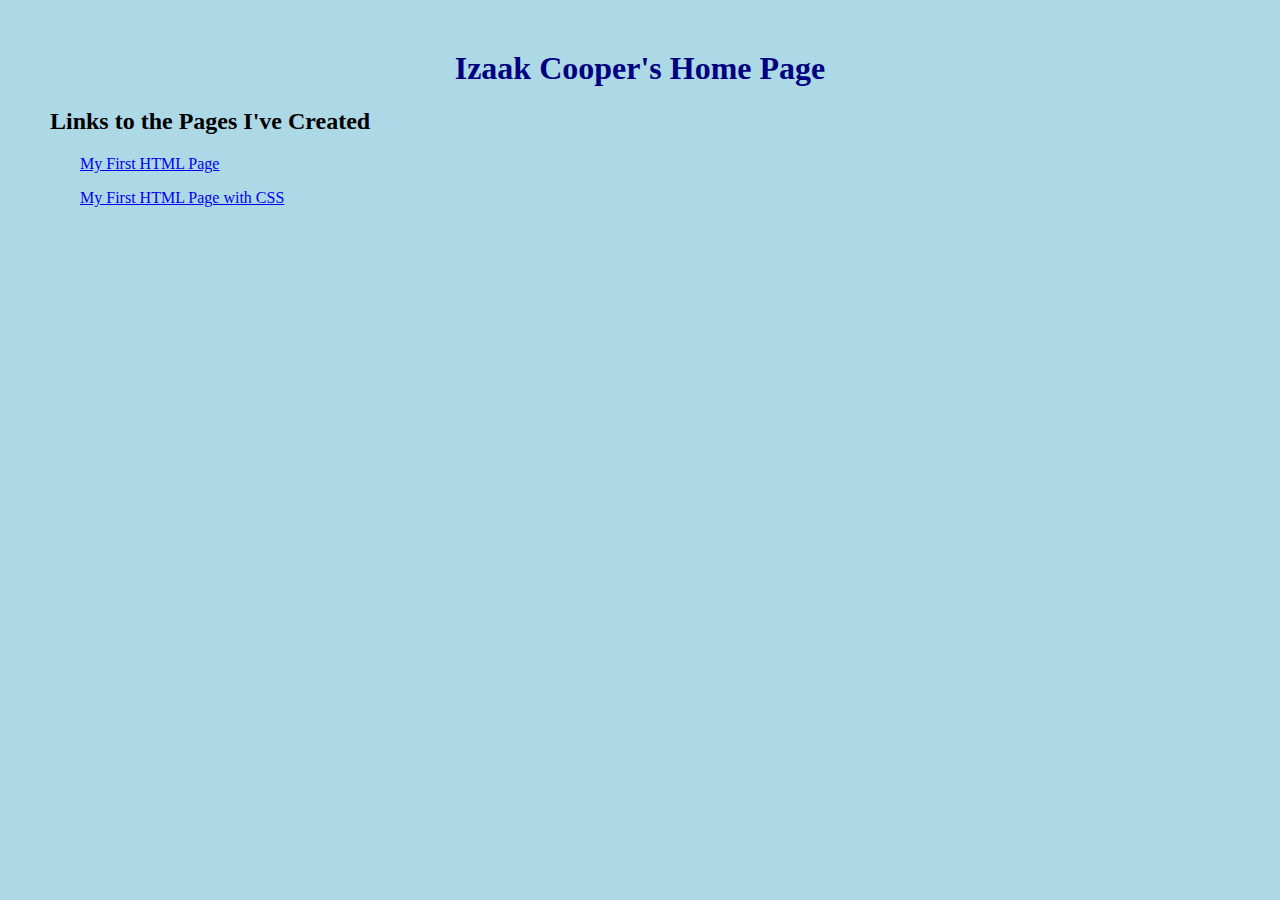
==== index.html @ 14dde3e2 "Update index.html" ====
<!DOCTYPE html>
<html>
  
  <head>
<link rel="stylesheet" type="text/css" href="mystyle.css">
</head>
  
<body>

<h1>Izaak Cooper's Home Page</h1>

<h2>Links to the Pages I've Created </h2>

<p><a href="https://izaakbc.github.io/myfirstpage">My First HTML Page</a><p>
<p><a href="https://izaakbc.github.io/myfirstpagewithcss">My First HTML Page with CSS</a><p>

</body>
</html>
---- mystyle.css ----
body {
  background-color: lightblue;
  margin: 50px;
}

h1 {
  color: navy;
  margin-left: 50px;
  margin-right: 50px;
  text-align: center;
}

h3 {
  font-family: sans-serif;
  margin-bottom: 20px;
}

p {
  margin-left: 30px;
}

img {
  display: block;
  margin-left: auto;
  margin-right: auto;
  width: 50%;
  padding: 10px;
  border:2px solidblack;
}

ol{
  margin-left: 60px
    border: 1px solid black;
}
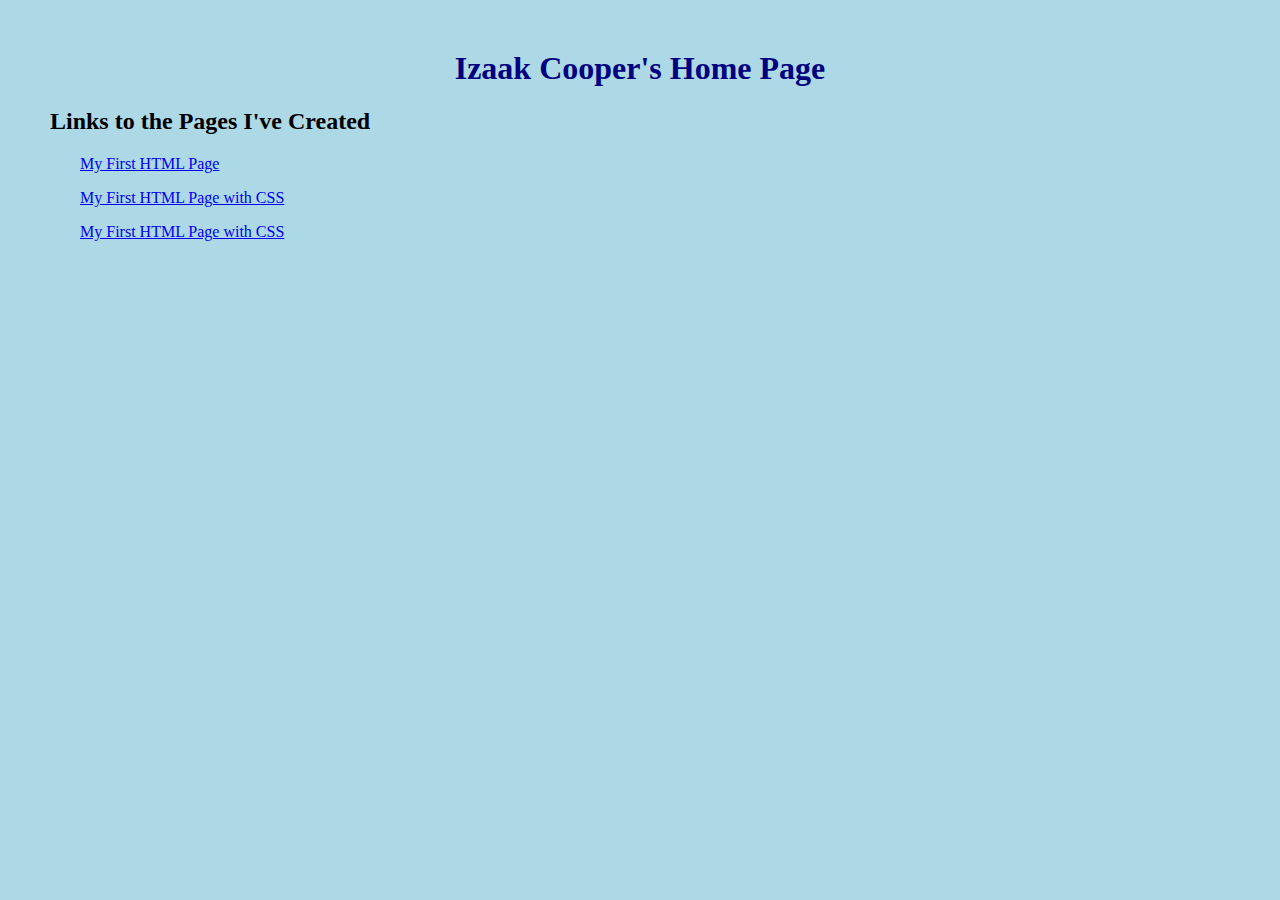
==== commit dd32b99b: "Update index.html" ====
--- a/index.html
+++ b/index.html
@@ -13,6 +13,7 @@
 
 <p><a href="https://izaakbc.github.io/myfirstpage">My First HTML Page</a><p>
 <p><a href="https://izaakbc.github.io/myfirstpagewithcss">My First HTML Page with CSS</a><p>
-
+<p><a href="https://izaakbc.github.io/unitconverter">My First HTML Page with CSS</a><p>
+  
 </body>
 </html>
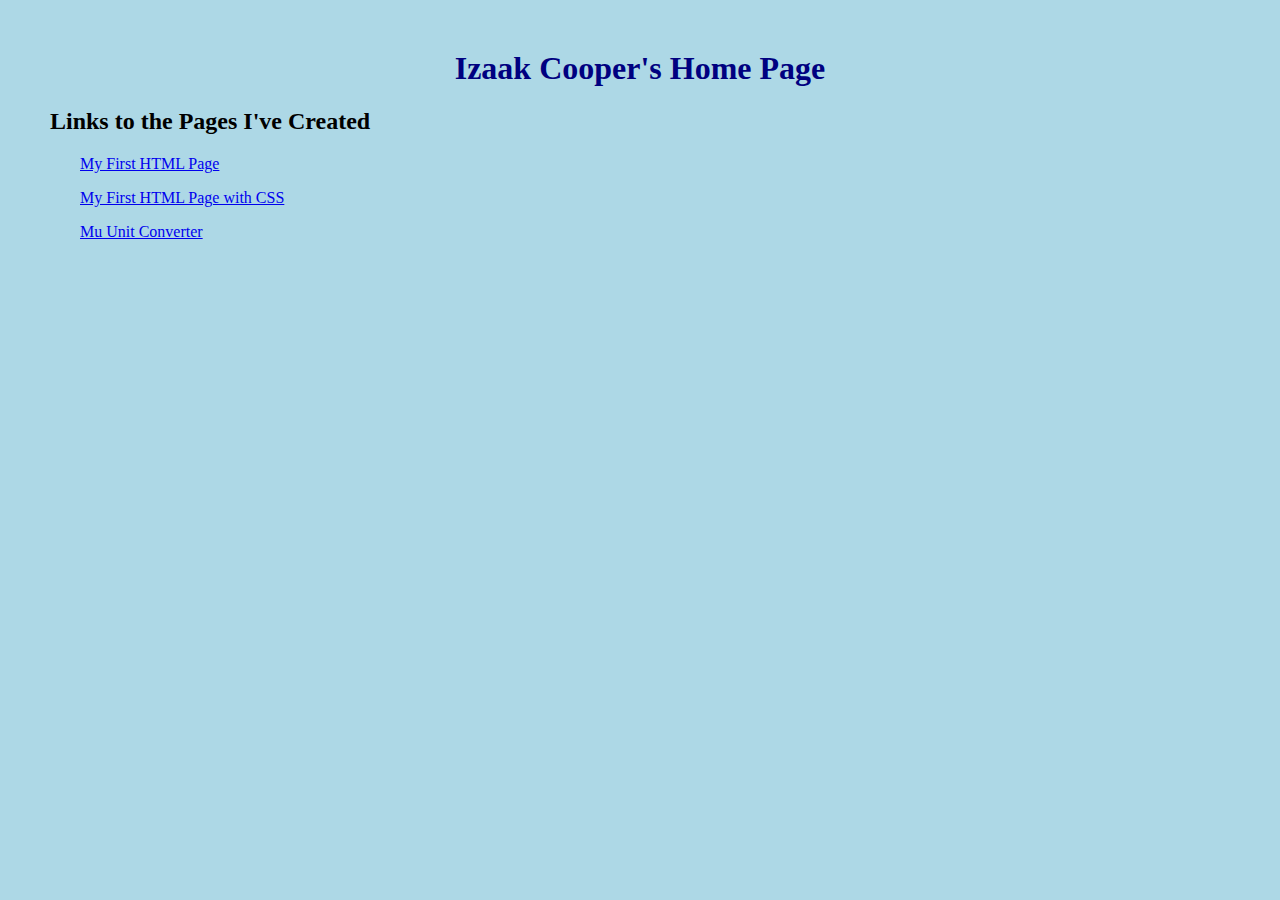
==== commit 89e2f59d: "Update index.html" ====
--- a/index.html
+++ b/index.html
@@ -13,7 +13,7 @@
 
 <p><a href="https://izaakbc.github.io/myfirstpage">My First HTML Page</a><p>
 <p><a href="https://izaakbc.github.io/myfirstpagewithcss">My First HTML Page with CSS</a><p>
-<p><a href="https://izaakbc.github.io/unitconverter">My First HTML Page with CSS</a><p>
+<p><a href="https://izaakbc.github.io/unitconverter">Mu Unit Converter</a><p>
   
 </body>
 </html>
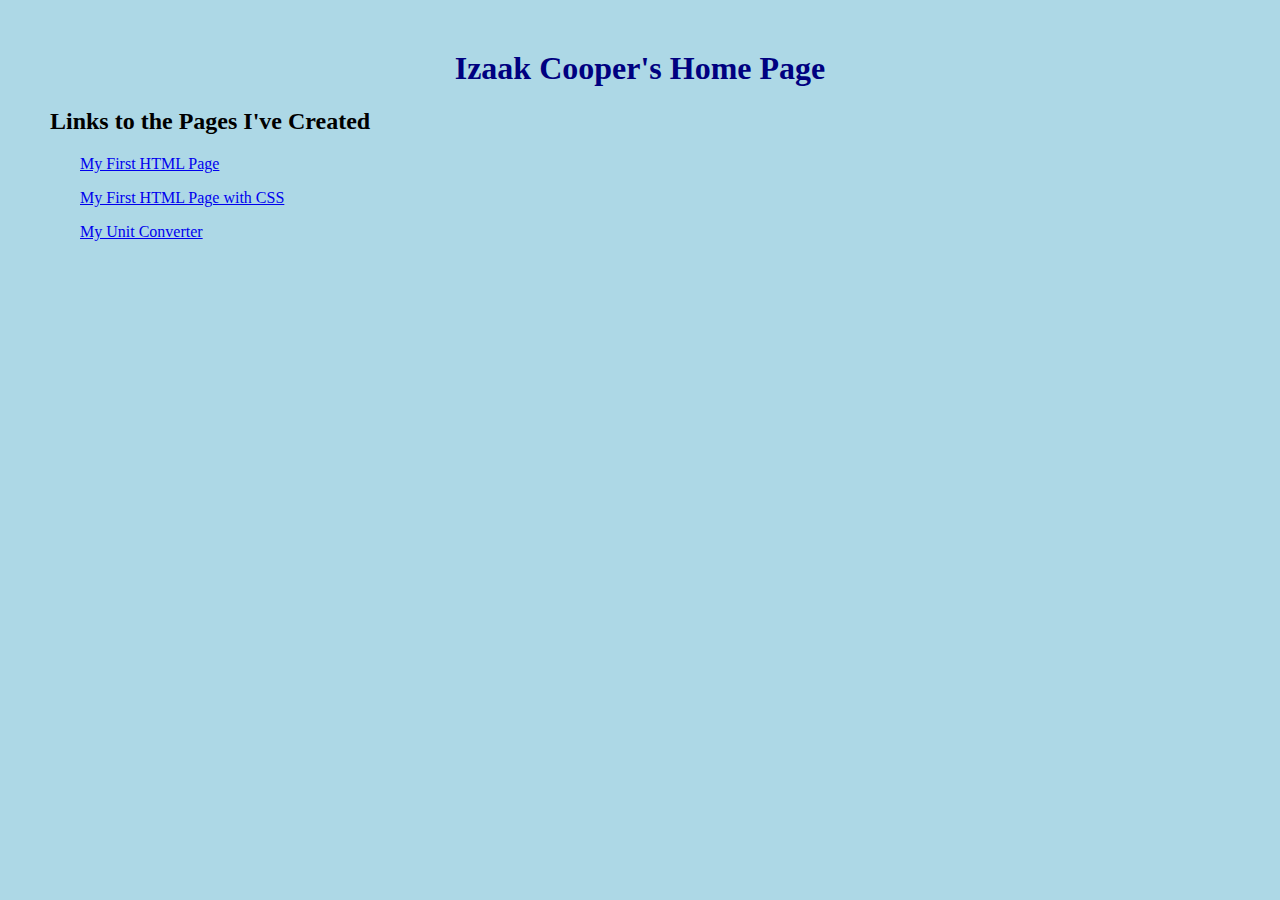
==== commit edaf6bab: "Update index.html" ====
--- a/index.html
+++ b/index.html
@@ -13,7 +13,7 @@
 
 <p><a href="https://izaakbc.github.io/myfirstpage">My First HTML Page</a><p>
 <p><a href="https://izaakbc.github.io/myfirstpagewithcss">My First HTML Page with CSS</a><p>
-<p><a href="https://izaakbc.github.io/unitconverter">Mu Unit Converter</a><p>
+<p><a href="https://izaakbc.github.io/unitconverter">My Unit Converter</a><p>
   
 </body>
 </html>
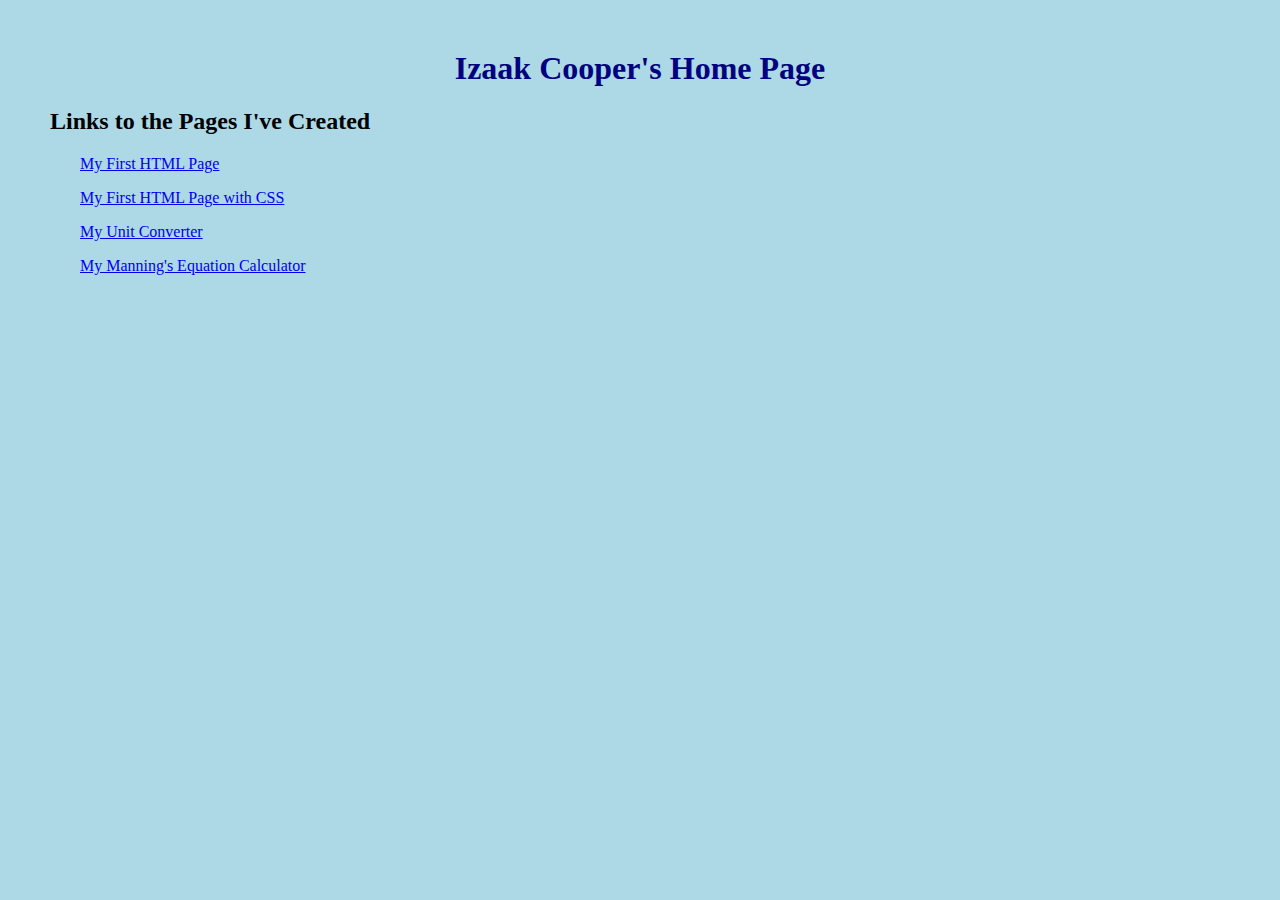
==== commit e282c3c8: "Update index.html" ====
--- a/index.html
+++ b/index.html
@@ -14,6 +14,7 @@
 <p><a href="https://izaakbc.github.io/myfirstpage">My First HTML Page</a><p>
 <p><a href="https://izaakbc.github.io/myfirstpagewithcss">My First HTML Page with CSS</a><p>
 <p><a href="https://izaakbc.github.io/unitconverter">My Unit Converter</a><p>
+<p><a href="https://izaakbc.github.io/Mannings">My Manning's Equation Calculator</a><p>
   
 </body>
 </html>
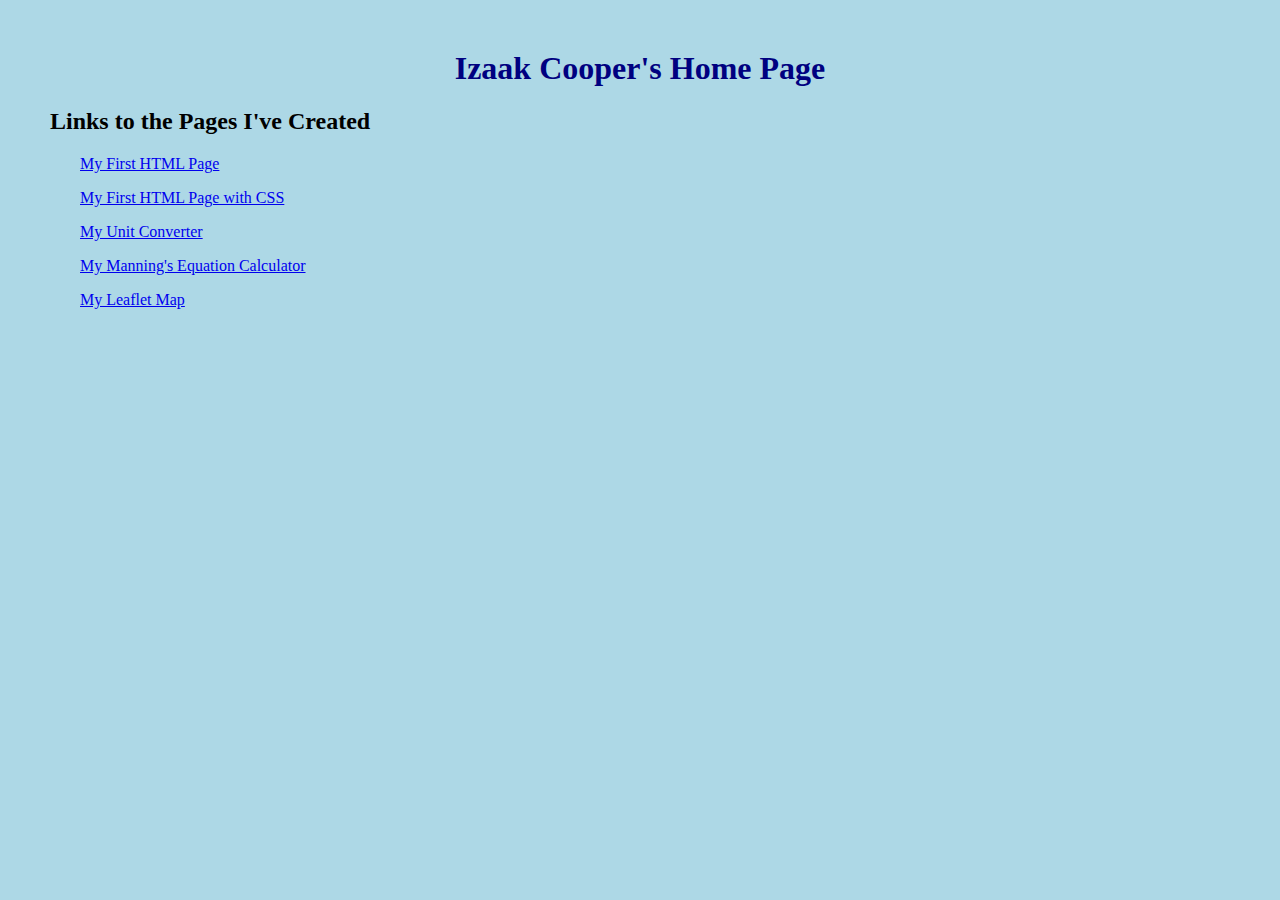
==== commit 4d3ac1e0: "Update index.html" ====
--- a/index.html
+++ b/index.html
@@ -15,6 +15,7 @@
 <p><a href="https://izaakbc.github.io/myfirstpagewithcss">My First HTML Page with CSS</a><p>
 <p><a href="https://izaakbc.github.io/unitconverter">My Unit Converter</a><p>
 <p><a href="https://izaakbc.github.io/Mannings">My Manning's Equation Calculator</a><p>
+<p><a href="https://izaakbc.github.io/leaflet">My Leaflet Map</a><p>
   
 </body>
 </html>
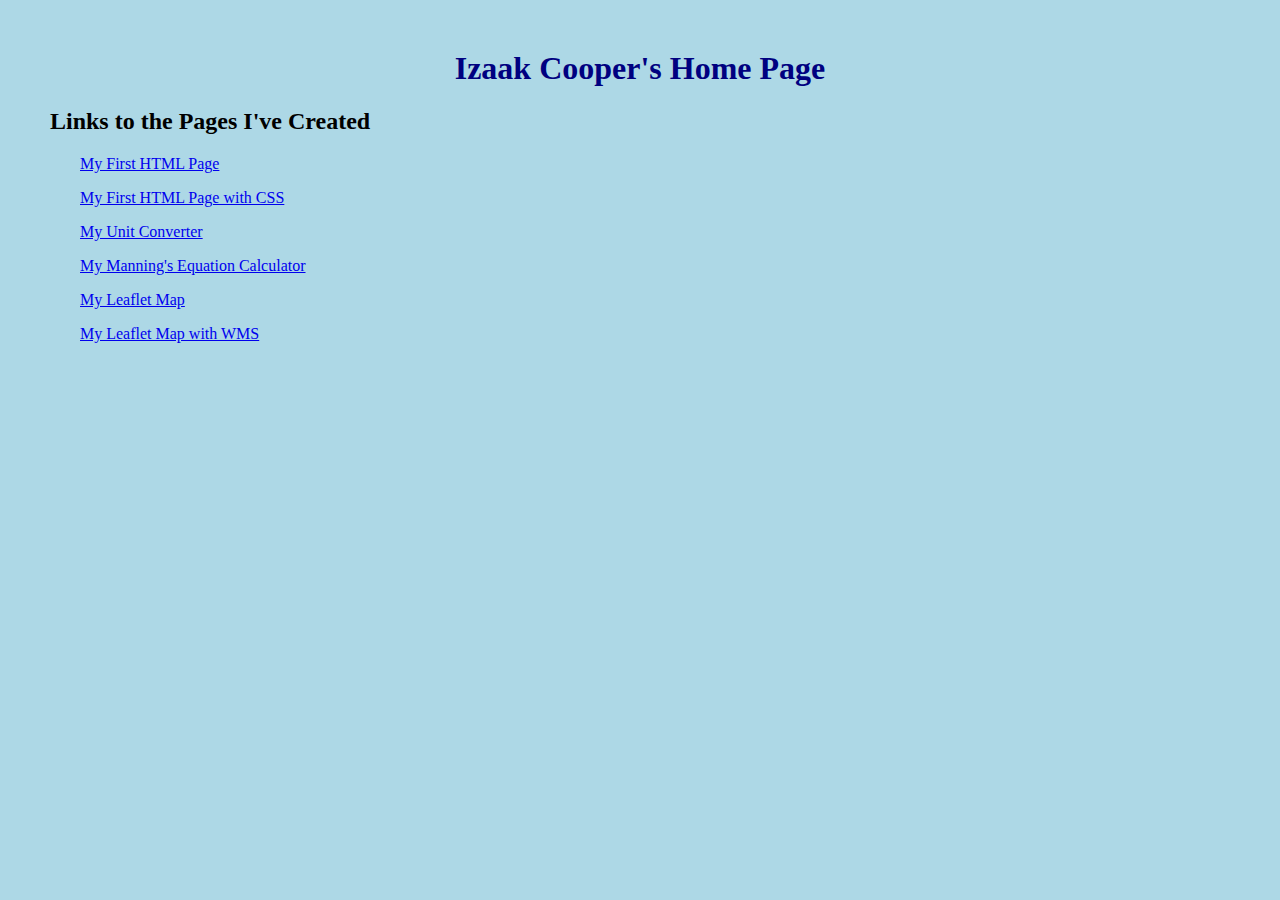
==== commit 826b3418: "Update index.html" ====
--- a/index.html
+++ b/index.html
@@ -16,6 +16,7 @@
 <p><a href="https://izaakbc.github.io/unitconverter">My Unit Converter</a><p>
 <p><a href="https://izaakbc.github.io/Mannings">My Manning's Equation Calculator</a><p>
 <p><a href="https://izaakbc.github.io/leaflet">My Leaflet Map</a><p>
+<p><a href="https://izaakbc.github.io/LeafletWMS">My Leaflet Map with WMS</a><p>
   
 </body>
 </html>
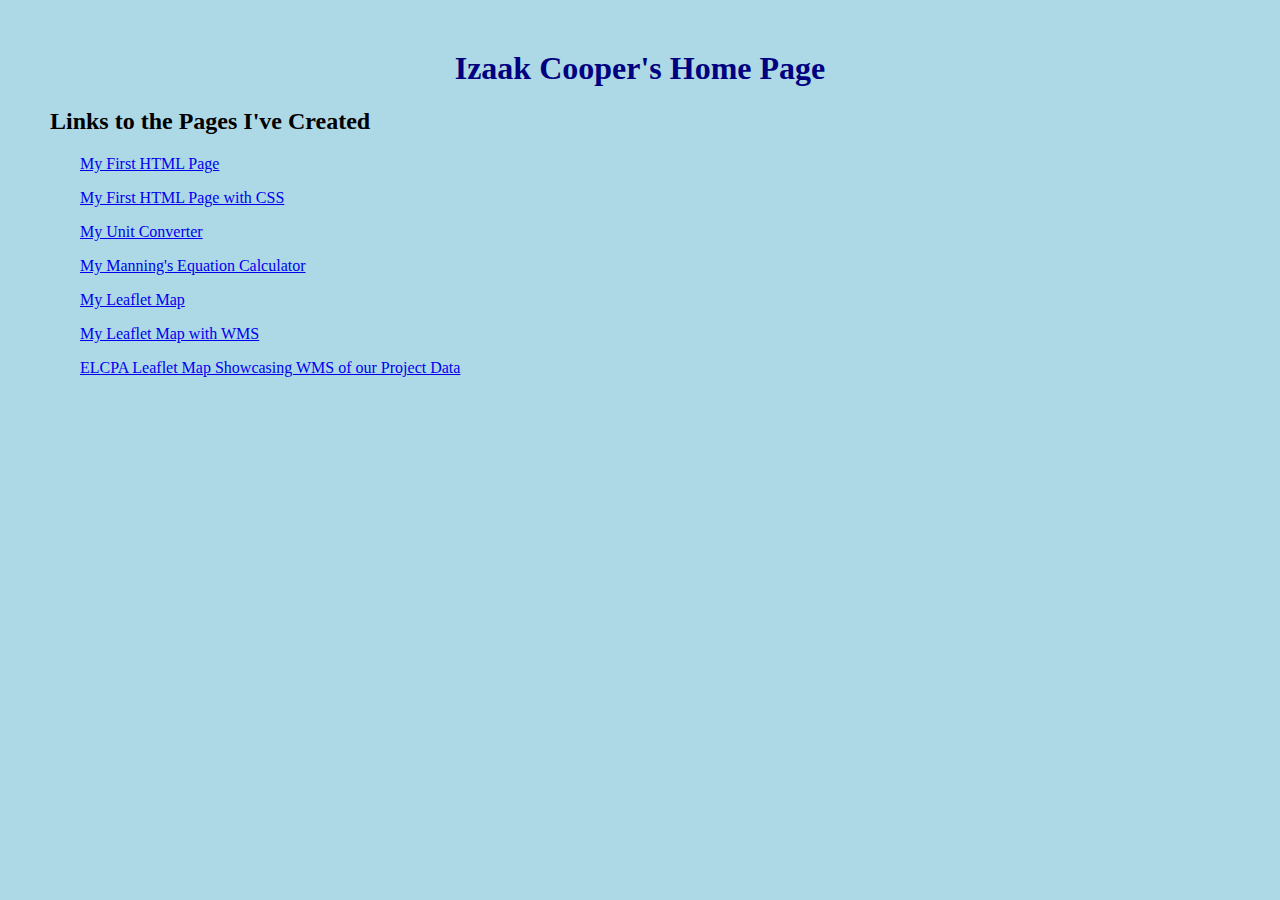
==== commit c61e7782: "Update index.html" ====
--- a/index.html
+++ b/index.html
@@ -17,6 +17,7 @@
 <p><a href="https://izaakbc.github.io/Mannings">My Manning's Equation Calculator</a><p>
 <p><a href="https://izaakbc.github.io/leaflet">My Leaflet Map</a><p>
 <p><a href="https://izaakbc.github.io/LeafletWMS">My Leaflet Map with WMS</a><p>
+<p><a href="https://izaakbc.github.io/LeafletTeam">ELCPA Leaflet Map Showcasing WMS of our Project Data</a><p>
   
 </body>
 </html>
